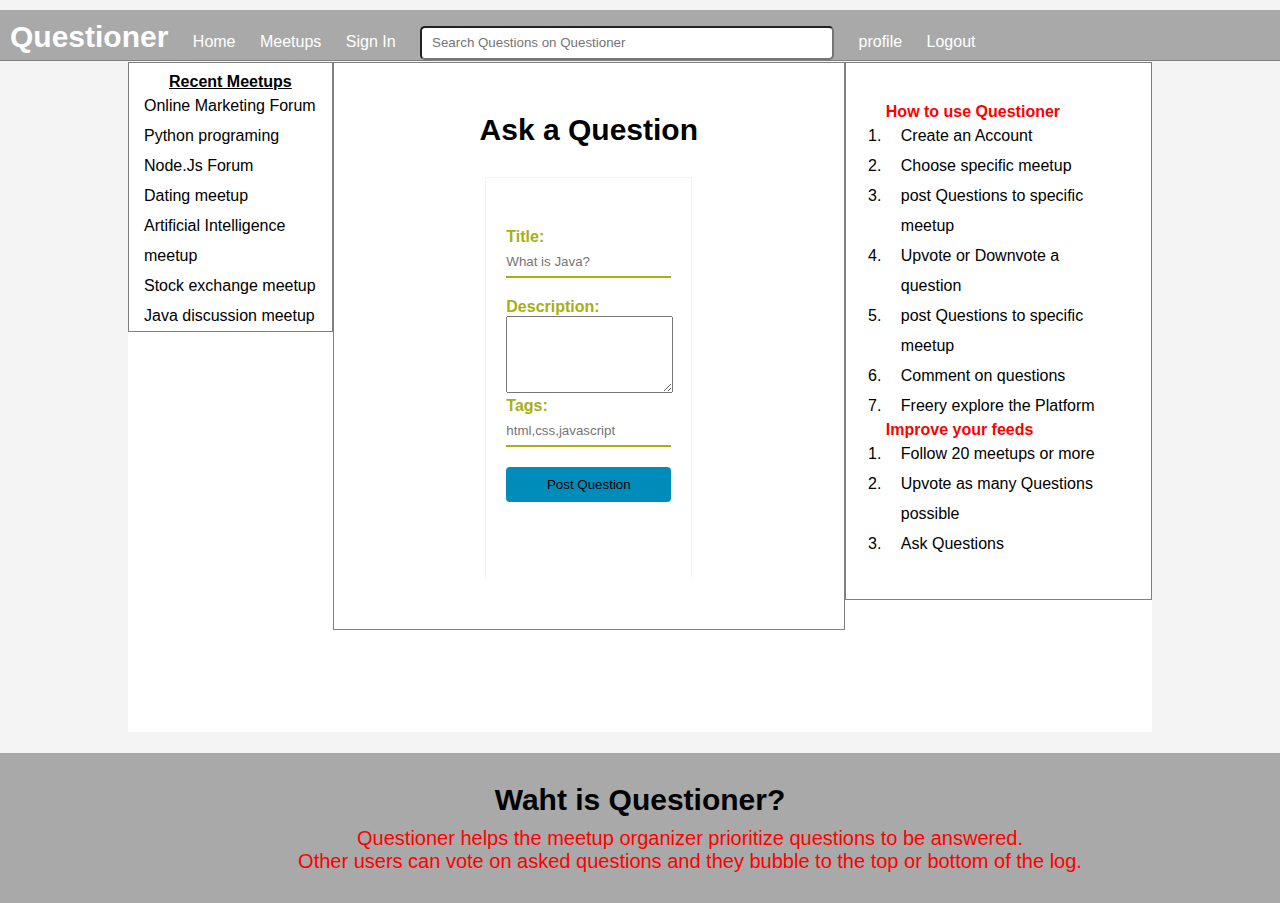
==== UI/askquestions.html @ dcbe20cd "Modified README.md and added UI folder" ====
<!DOCTYPE html>
<meta charset="utf-8">
<meta name="viewport" content-type="width=device-width initial-scale=1">
<html>
<head>
	<title>ask question</title>
	<link rel="stylesheet" type="text/css" href="CSS/styles.css">
</head>
<body>
<!--ends navbar-->
<nav>
<div class="navbar">

<ul>
<div id="ul">
<li id="hd"><a href="#">Questioner</a></li>
<li><a href="index.html">Home</a></li>
<li><a href="meetups.html">Meetups</a></li>
<li><a href="login.html">Sign In</a></li>
<li id="srch"><a href="#"><input type="text" name="search" placeholder="Search Questions on Questioner"></a></li>
<li><a href="profile.html">profile</a></li>
<li id="btn"><a href="#">Logout</a></li>

</div>
</ul>
</div>

</nav>
<!--ends navbar-->
<section>
<div id ="container">
<div class="sidebar-index">
<h2>Recent Meetups</h2>
<ol>
<li><a href="specificmeetup.html">Online Marketing Forum</a></li>
<li><a href="specificmeetup.html">Python programing </a></li>
<li><a href="specificmeetup.html">Node.Js Forum</a></li>
<li><a href="specificmeetup.html">Dating meetup</a></li>
<li><a href="specificmeetup.html">Artificial Intelligence meetup</a></li>
<li><a href="specificmeetup.html">Stock exchange meetup</a></li>
<li><a href="specificmeetup.html">Java discussion meetup</a></li>
</ol>
</div>
<div class="left-bar-index">
<h4 style="color:red;">How to use Questioner</h4>
<ol>
	<li>Create an Account</li>
	<li>Choose specific meetup</li>
	<li>post Questions to specific meetup</li>
	<li>Upvote or Downvote a question</li>
	<li>post Questions to specific meetup</li>
	<li>Comment on questions</li>
	<li>Freery explore the Platform</li>
</ol>
<h4 style="color:red;">Improve your feeds</h4>
<ol>
	<li>Follow 20 meetups or more</li>
	<li>Upvote as many Questions possible</li>
	<li>Ask Questions</li>
	
	
</ol>
</div>
<div class="mainbar-index">
<h4 style="text-align:center; font-size:30px;">Ask a Question</h4>
<div class="login-title">
</div>
<div class="container">
	
	<div class="rightbar2">
		<div class="form2">
		<form>
			<p>Title:</p>
			<input type="text" name="username" placeholder="What is Java?">
			<p>Description:</p>
			<textarea name="description" style="width:100%;" placeholder="Describe Your Question" rows="5">
			</textarea>
			<p>Tags:</p>
			<input type="password" name="username" placeholder="html,css,javascript">
			<input type="submit" name="log in" value="Post Question"><br><br><br>
			
		</form>
		</div>
	</div>
</div>
</div>

</div>
</section>
<footer>
<h3>Waht is Questioner?</h3>
	<p>Questioner helps the meetup organizer prioritize
		questions to be answered.<br> Other users can vote on asked questions and they bubble to the top
		or bottom of the log.
		</p>	
</footer>
</body>
</html>
---- UI/CSS/styles.css ----
*{
	margin: 0;
	padding: 0;
}
body{
	margin:0;
	padding:0; 
	background:#f4f4f4;
	font-family: sans-serif, Arial,Helvetica;
}
.login-title{
	text-align: center;
	padding-top: 30px;

}
.login-title h1{
	padding:0;
	margin: 0;
	color:#262626;
	text-transform: uppercase;
	font-size: 38px;
	
}
.login-title h2{
	padding:0;
	margin: 0;
	color:#262626;
	text-transform: uppercase;
	font-size: 38px;
}
.container{
	width: 50%;
	height: 400px;
	background: #fff;
	margin:0 auto;
	border:1px solid #f4f4f4;
	box-shadow: 0 20px 30px rgba(0,0,0,0.5)
	background-size:contain;
	position: relative;
}
.container .leftbar{
	float:left;
	width:50%;
	min-height:400px;
	background:lightgray;
	background-size: cover;
}
.container .rightbar{
	float:right;
	width:50%;
	min-height:400px;
	box-sizing: border-box;
	
}
.container .rightbar2{
	width:100%;
	min-height:400px;
	box-sizing: border-box;
}

.form1{
	width: 100%;
	padding:80px 40px;
	box-sizing: border-box;
	min-height: 400px;
	background:#fff;
}
.form2{
	width: 100%;
	padding:50px 20px;
	box-sizing: border-box;
	min-height: 400px;
	background:#fff;
}
.form1 p{
	margin: 0;
	padding: 0;
	font-weight: bold;
	color: #a6af13;

}
.form2 p{
	margin: 0;
	padding: 0;
	font-weight: bold;
	color: #a6af13;

}
.form1 input{
	margin-bottom:20px;
	width:100%;
}
.form1 input[type="text"],[type="password"]{
	border: none;
	border-bottom: 2px solid #a6af13;
	outline: none;
	min-height: 30px;
	width: 100%;
}
.form1 input[type="submit"]{
	border: none;
	outline: none;
	background:#008CBA;
	height:30px;
	cursor: pointer;
	width: 100%;
	 border-radius: 4px;
}
.form1 a{
	font-weight: bold;
	font-size: 12px;
	text-decoration: none;
}

.form2 input{
	margin-bottom:20px;
	width:100%;
}
.form2 input[type="text"],[type="password"]{
	border: none;
	border-bottom: 2px solid #a6af13;
	outline: none;
	min-height: 30px;
	width: 100%;
}
.form2 input[type="submit"]{
	border: none;
	outline: none;
	background:#008CBA;
	height:35px;
	cursor: pointer;
	width: 100%;
	 border-radius: 4px;
}
.form2 a{
	font-weight: bold;
	font-size: 12px;
	text-decoration: none;
}
nav{
	width:100%;
	background:darkgray;
	height: 50px;
	padding:0;
	margin: 0;
	border-bottom:1px solid gray;
}
nav h4{
	padding-left: 100px;
}

@media screen and (max-width: 600px) {
  .container .leftbar, .container .rightbar {
    width: 100%;
    margin-top: 0;
  }

}
ul li{ 
	display:inline-block;  
	padding: 10px;
}
ul a{
	text-decoration: none;
	color: white;

}
ul a:hover{
	text-decoration: none;
	color: red;

}
nav .navbar{

	margin-top:10px;
}
#srch input{
	width:400px;
	border-radius: 5px;
	height:30px;
	padding-left: 10px;
}
#btn input[type="submit"] {
	border-radius: 5px;
	height:30px;
	background:#008CBA;
	border: none;
	cursor: pointer;
	margin:0;
}
#hd{
	font-size: 30px;
	font-weight: bold;
	color: black;
}
footer{
	margin-top:20px;
	background:darkgray;
	height:150px;
}
footer p{
	text-align: center;
	padding-top:10px;
	padding-left:100px;
	font-size: 20px;
	color: red;
}
footer h3{
	text-align: center;
	padding-top:30px;
	font-size: 30px;


}
#container .sidebar{
	float: left;
	width: 20%;
box-sizing: border-box;
background:lightyellow;


}
#container .mainbar{
	float: right;
	width: 40%;
	box-sizing: border-box;
	background:gray;
	padding: 50px;
}
#container .left-bar{
	float: right;
	width: 40%;
	box-sizing: border-box;
	background:silver;
	padding: 40px;

}
#container .left-bar h4{
	font-size: 16px;
	font-weight: bold;
	color: red;

}

#container .left-bar li{
list-style-type: none;
line-height: 30px;

}
#container .left-bar p{
list-style-type: none;
text-align: center;
}
#container{
	width: 80%;
	height:670px;
	background: #fff;
	margin:0 auto;
	border:1px solid #f4f4f4;
	box-shadow: 0 20px 30px rgba(0,0,0,0.5)
	background-size:contain;
	position: relative;
}
table #tb1{
width:100%;
}
table td{
padding-left:10px;
text-align: center;
}
#container .left-bar-index{
	float: right;
	width: 30%;
	box-sizing: border-box;
	border:1px solid gray;
	padding: 40px;

}
#container .mainbar-index{
	float: right;
	width: 50%;
	box-sizing: border-box;
	border:1px solid gray;
	padding: 50px;
}
#container .sidebar-index{
	float: left;
	width: 20%;
box-sizing: border-box;
border:1px solid gray;
}
#container .sidebar-index h2{
	text-align: center;
	font-weight: bold;
	font-size: 16px;
	padding-top: 10px;
	text-decoration: underline;

}
#container .sidebar-index li{
list-style-type: none;
line-height: 30px;
padding-left: 15px;
font-size: 16px;

}
#container .sidebar-index a{
text-decoration: none;
color: black;
}
#container .sidebar-index a:hover{
text-decoration: none;
color: red;
}
#container .left-bar-index li{
line-height: 30px;
padding-left: 15px;

}
#container .mainbar-index table td{
padding-left:5px;
text-align: center;
font-size: 12px;


}
table tr{border-bottom:1px solid gray;}
#container .mainbar-index table td a{
color: black;
text-decoration: none;
}
#container .mainbar-index table td a:hover{
color: red;
font-weight: bold;
text-decoration: none;
}
#container .mainbar-index-admin{
	float: right;
	width: 90%;
	box-sizing: border-box;
	border:1px solid gray;
	padding: 50px;
	height: 670px;
}
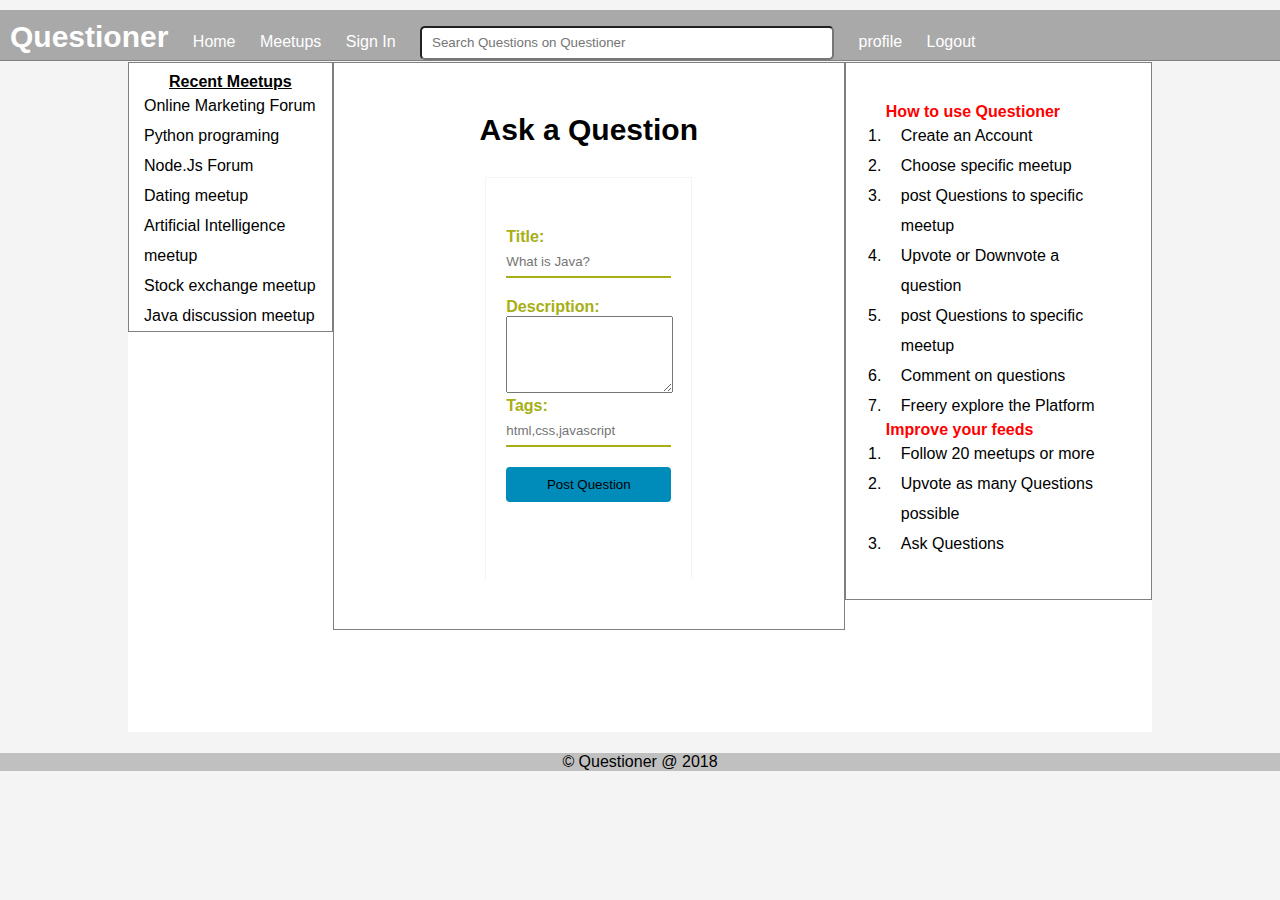
==== commit f1eea202: "[finish #162957043]Modified askquestions.html" ====
--- a/UI/askquestions.html
+++ b/UI/askquestions.html
@@ -10,21 +10,18 @@
 <!--ends navbar-->
 <nav>
 <div class="navbar">
-
 <ul>
-<div id="ul">
-<li id="hd"><a href="#">Questioner</a></li>
-<li><a href="index.html">Home</a></li>
-<li><a href="meetups.html">Meetups</a></li>
-<li><a href="login.html">Sign In</a></li>
-<li id="srch"><a href="#"><input type="text" name="search" placeholder="Search Questions on Questioner"></a></li>
-<li><a href="profile.html">profile</a></li>
-<li id="btn"><a href="#">Logout</a></li>
-
-</div>
+		<div id="ul">
+		<li id="hd"><a href="#">Questioner</a></li>
+		<li><a href="index.html">Home</a></li>
+		<li><a href="meetups.html">Meetups</a></li>
+		<li><a href="login.html">Sign In</a></li>
+		<li id="srch"><a href="#"><input type="text" name="search" placeholder="Search Questions on Questioner"></a></li>
+		<li><a href="profile.html">profile</a></li>
+		<li id="btn"><a href="#">Logout</a></li>
+		</div>
 </ul>
 </div>
-
 </nav>
 <!--ends navbar-->
 <section>
@@ -32,34 +29,32 @@
 <div class="sidebar-index">
 <h2>Recent Meetups</h2>
 <ol>
-<li><a href="specificmeetup.html">Online Marketing Forum</a></li>
-<li><a href="specificmeetup.html">Python programing </a></li>
-<li><a href="specificmeetup.html">Node.Js Forum</a></li>
-<li><a href="specificmeetup.html">Dating meetup</a></li>
-<li><a href="specificmeetup.html">Artificial Intelligence meetup</a></li>
-<li><a href="specificmeetup.html">Stock exchange meetup</a></li>
+		<li><a href="specificmeetup.html">Online Marketing Forum</a></li>
+		<li><a href="specificmeetup.html">Python programing </a></li>
+		<li><a href="specificmeetup.html">Node.Js Forum</a></li>
+		<li><a href="specificmeetup.html">Dating meetup</a></li>
+		<li><a href="specificmeetup.html">Artificial Intelligence meetup</a></li>
+		<li><a href="specificmeetup.html">Stock exchange meetup</a></li>
 <li><a href="specificmeetup.html">Java discussion meetup</a></li>
 </ol>
 </div>
 <div class="left-bar-index">
 <h4 style="color:red;">How to use Questioner</h4>
 <ol>
-	<li>Create an Account</li>
-	<li>Choose specific meetup</li>
-	<li>post Questions to specific meetup</li>
-	<li>Upvote or Downvote a question</li>
-	<li>post Questions to specific meetup</li>
-	<li>Comment on questions</li>
-	<li>Freery explore the Platform</li>
+		<li>Create an Account</li>
+		<li>Choose specific meetup</li>
+		<li>post Questions to specific meetup</li>
+		<li>Upvote or Downvote a question</li>
+		<li>post Questions to specific meetup</li>
+		<li>Comment on questions</li>
+		<li>Freery explore the Platform</li>
 </ol>
 <h4 style="color:red;">Improve your feeds</h4>
 <ol>
 	<li>Follow 20 meetups or more</li>
 	<li>Upvote as many Questions possible</li>
 	<li>Ask Questions</li>
-	
-	
-</ol>
+	</ol>
 </div>
 <div class="mainbar-index">
 <h4 style="text-align:center; font-size:30px;">Ask a Question</h4>
@@ -71,12 +66,12 @@
 		<div class="form2">
 		<form>
 			<p>Title:</p>
-			<input type="text" name="username" placeholder="What is Java?">
+			<input type="text" name="title" placeholder="What is Java?">
 			<p>Description:</p>
 			<textarea name="description" style="width:100%;" placeholder="Describe Your Question" rows="5">
 			</textarea>
 			<p>Tags:</p>
-			<input type="password" name="username" placeholder="html,css,javascript">
+			<input type="password" name="password" placeholder="html,css,javascript">
 			<input type="submit" name="log in" value="Post Question"><br><br><br>
 			
 		</form>
@@ -84,15 +79,10 @@
 	</div>
 </div>
 </div>
-
 </div>
 </section>
 <footer>
-<h3>Waht is Questioner?</h3>
-	<p>Questioner helps the meetup organizer prioritize
-		questions to be answered.<br> Other users can vote on asked questions and they bubble to the top
-		or bottom of the log.
-		</p>	
+<p>&copy; Questioner @ 2018</p>	
 </footer>
 </body>
 </html>--- a/UI/CSS/styles.css
+++ b/UI/CSS/styles.css
@@ -48,6 +48,7 @@
 .container .rightbar{
 	float:right;
 	width:50%;
+	padding: 100px;
 	min-height:400px;
 	box-sizing: border-box;
 	
@@ -59,8 +60,7 @@
 }
 
 .form1{
-	width: 100%;
-	padding:80px 40px;
+	width: 50%;
 	box-sizing: border-box;
 	min-height: 400px;
 	background:#fff;
@@ -195,15 +195,9 @@
 }
 footer{
 	margin-top:20px;
-	background:darkgray;
-	height:150px;
-}
-footer p{
-	text-align: center;
-	padding-top:10px;
-	padding-left:100px;
-	font-size: 20px;
-	color: red;
+	background-color: silver;
+	height:auto;
+
 }
 footer h3{
 	text-align: center;
@@ -212,6 +206,9 @@
 
 
 }
+footer p{
+	text-align: center;
+	}
 #container .sidebar{
 	float: left;
 	width: 20%;
@@ -342,3 +339,14 @@
 	padding: 50px;
 	height: 670px;
 }
+@media only screen and (min-width: 600px) {
+  .container .leftbar{
+  	float:none;
+  }
+   .container .sidebar{
+  	float:none;
+  }
+   .container .mainbar{
+  	float:none;
+  }
+}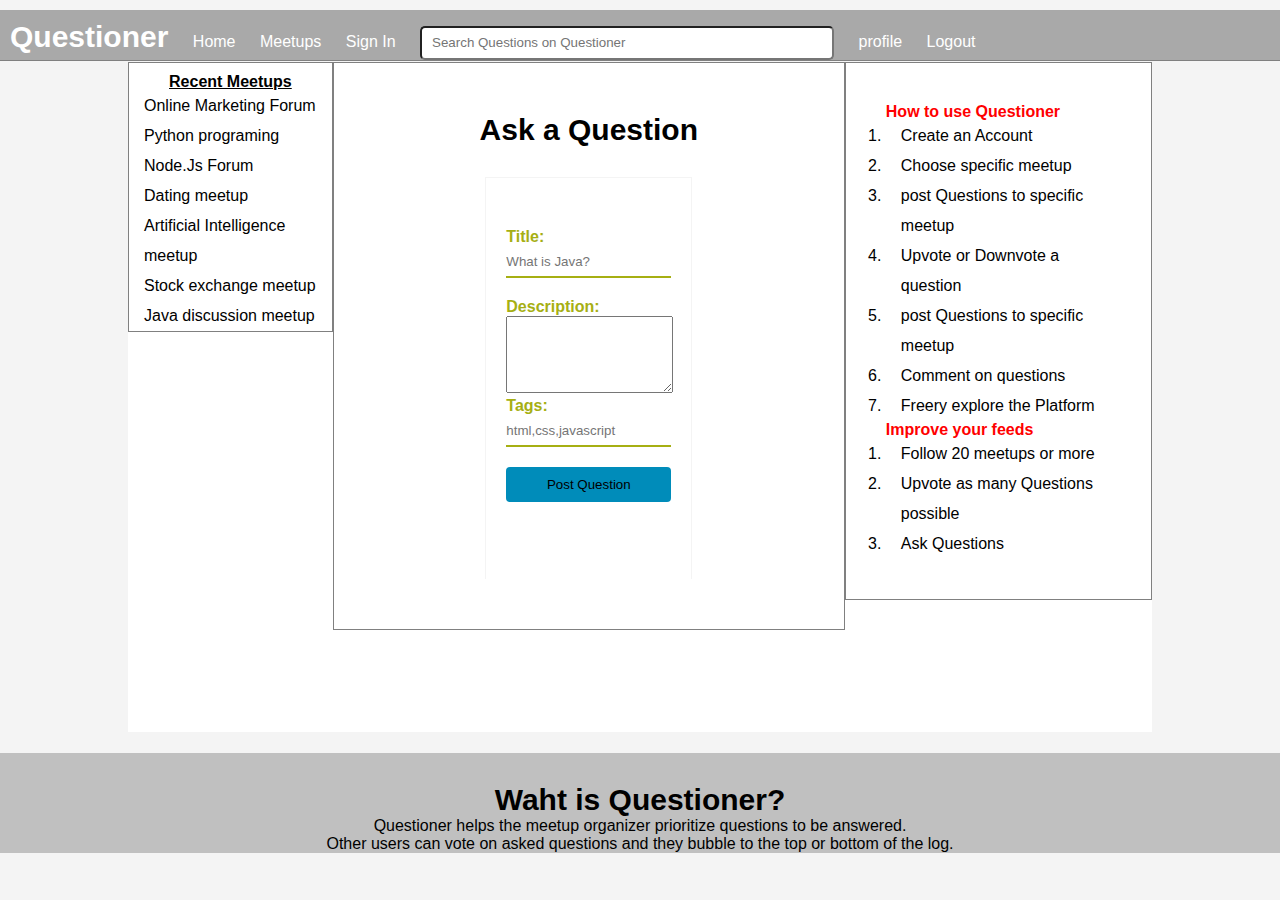
==== commit 59036397: "Merge pull request #18 from ankimani/ft-delete-meetup-162959873" ====
--- a/UI/askquestions.html
+++ b/UI/askquestions.html
@@ -10,18 +10,21 @@
 <!--ends navbar-->
 <nav>
 <div class="navbar">
+
 <ul>
-		<div id="ul">
-		<li id="hd"><a href="#">Questioner</a></li>
-		<li><a href="index.html">Home</a></li>
-		<li><a href="meetups.html">Meetups</a></li>
-		<li><a href="login.html">Sign In</a></li>
-		<li id="srch"><a href="#"><input type="text" name="search" placeholder="Search Questions on Questioner"></a></li>
-		<li><a href="profile.html">profile</a></li>
-		<li id="btn"><a href="#">Logout</a></li>
-		</div>
+<div id="ul">
+<li id="hd"><a href="#">Questioner</a></li>
+<li><a href="index.html">Home</a></li>
+<li><a href="meetups.html">Meetups</a></li>
+<li><a href="login.html">Sign In</a></li>
+<li id="srch"><a href="#"><input type="text" name="search" placeholder="Search Questions on Questioner"></a></li>
+<li><a href="profile.html">profile</a></li>
+<li id="btn"><a href="#">Logout</a></li>
+
+</div>
 </ul>
 </div>
+
 </nav>
 <!--ends navbar-->
 <section>
@@ -29,32 +32,34 @@
 <div class="sidebar-index">
 <h2>Recent Meetups</h2>
 <ol>
-		<li><a href="specificmeetup.html">Online Marketing Forum</a></li>
-		<li><a href="specificmeetup.html">Python programing </a></li>
-		<li><a href="specificmeetup.html">Node.Js Forum</a></li>
-		<li><a href="specificmeetup.html">Dating meetup</a></li>
-		<li><a href="specificmeetup.html">Artificial Intelligence meetup</a></li>
-		<li><a href="specificmeetup.html">Stock exchange meetup</a></li>
+<li><a href="specificmeetup.html">Online Marketing Forum</a></li>
+<li><a href="specificmeetup.html">Python programing </a></li>
+<li><a href="specificmeetup.html">Node.Js Forum</a></li>
+<li><a href="specificmeetup.html">Dating meetup</a></li>
+<li><a href="specificmeetup.html">Artificial Intelligence meetup</a></li>
+<li><a href="specificmeetup.html">Stock exchange meetup</a></li>
 <li><a href="specificmeetup.html">Java discussion meetup</a></li>
 </ol>
 </div>
 <div class="left-bar-index">
 <h4 style="color:red;">How to use Questioner</h4>
 <ol>
-		<li>Create an Account</li>
-		<li>Choose specific meetup</li>
-		<li>post Questions to specific meetup</li>
-		<li>Upvote or Downvote a question</li>
-		<li>post Questions to specific meetup</li>
-		<li>Comment on questions</li>
-		<li>Freery explore the Platform</li>
+	<li>Create an Account</li>
+	<li>Choose specific meetup</li>
+	<li>post Questions to specific meetup</li>
+	<li>Upvote or Downvote a question</li>
+	<li>post Questions to specific meetup</li>
+	<li>Comment on questions</li>
+	<li>Freery explore the Platform</li>
 </ol>
 <h4 style="color:red;">Improve your feeds</h4>
 <ol>
 	<li>Follow 20 meetups or more</li>
 	<li>Upvote as many Questions possible</li>
 	<li>Ask Questions</li>
-	</ol>
+	
+	
+</ol>
 </div>
 <div class="mainbar-index">
 <h4 style="text-align:center; font-size:30px;">Ask a Question</h4>
@@ -79,10 +84,15 @@
 	</div>
 </div>
 </div>
+
 </div>
 </section>
 <footer>
-<p>&copy; Questioner @ 2018</p>	
+<h3>Waht is Questioner?</h3>
+	<p>Questioner helps the meetup organizer prioritize
+		questions to be answered.<br> Other users can vote on asked questions and they bubble to the top
+		or bottom of the log.
+		</p>	
 </footer>
 </body>
 </html>